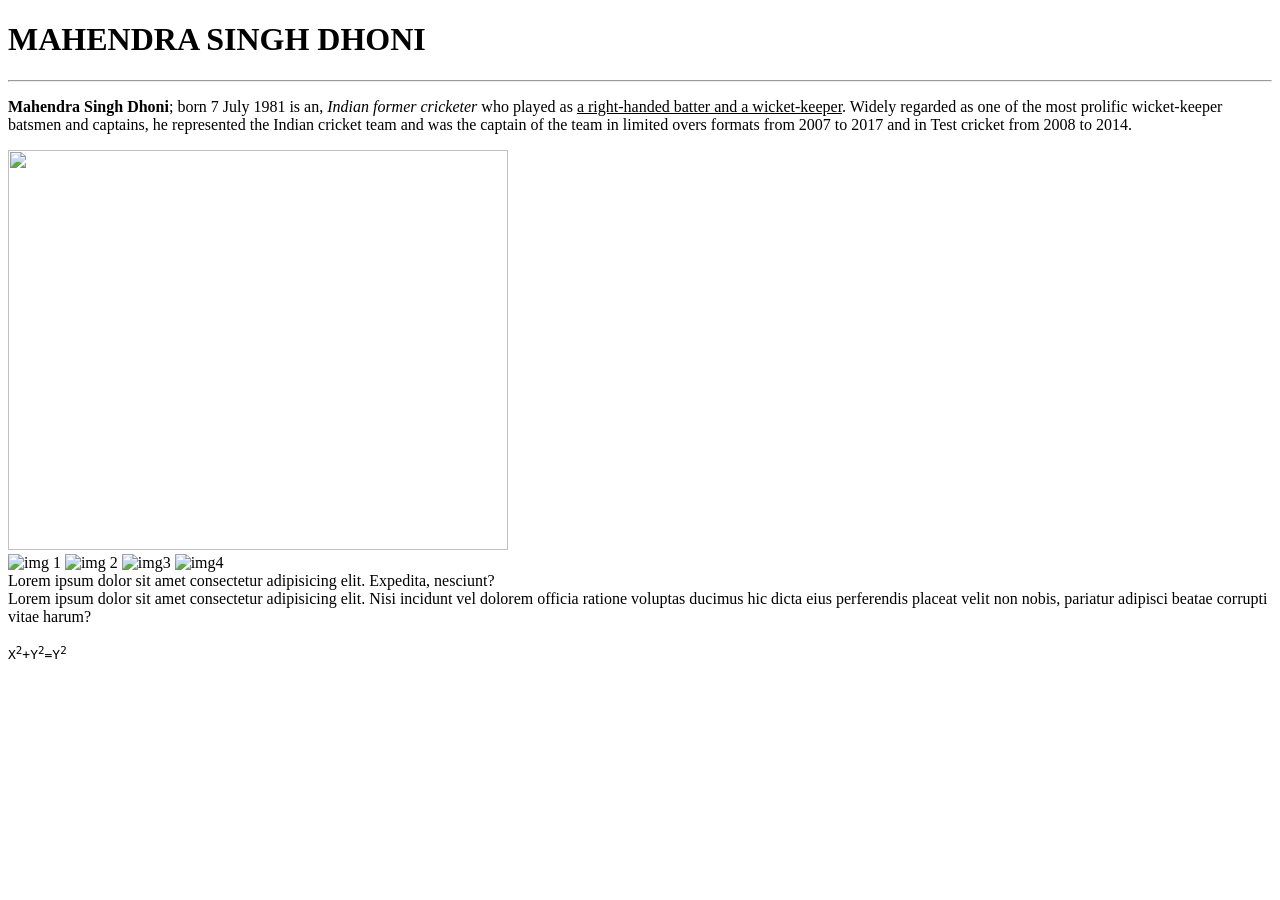
==== html-css-bootstrap/tributeToMSD/index.html @ 9747661c "tribute page" ====
<!DOCTYPE html>
<html lang="en">
<head>
    <meta charset="UTF-8">
    <meta name="viewport" content="width=device-width, initial-scale=1.0">
    <title>CRICKETER => MS Dhoni</title>
</head>
<body>
    <h1><span title="MSD">MAHENDRA SINGH DHONI</span></h1>
    <hr>
    <p title="This is information"><b>Mahendra Singh Dhoni</b>; born 7 July 1981 is an, <i>Indian former cricketer </i>who played as <u>a right-handed batter and a wicket-keeper</u>. Widely regarded as one of the most prolific wicket-keeper batsmen and captains, he represented the Indian cricket team and was the captain of the team in limited overs formats from 2007 to 2017 and in Test cricket from 2008 to 2014.</p>
    <img src="./assets/header.jpeg" width="500" height="400">
    <div>
        <img src="https://encrypted-tbn0.gstatic.com/images?q=tbn:ANd9GcSq7fDOdyDjD2kPpVShiPC8zK4GmoA6z9E9lDwfUMar4A&s=10" 
        alt="img 1"
        width="300"
        height="300"
        >
        <img src=" https://encrypted-tbn0.gstatic.com/images?q=tbn:ANd9GcTpmd7hrctGQSBlBLxvsTBL8953v840OOOlyPbvUJ5Jqg&s=10" alt="img 2"
        width="300"
        height="300"
        >
        <img src="https://encrypted-tbn0.gstatic.com/images?q=tbn:ANd9GcSCa__z93X76YI905lxeqBHlWZY_aeuPjjyCplU9pKDTX6QW6nvJ9OTqlQ&s=10" alt="img3"
     width="300"
        height="300"
        >
        <img src="https://tse2.mm.bing.net/th?id=OIF.WF%2b3BukKjszxC7wfBWhkDg&r=0&pid=Api&h=220&P=0" alt="img4"
        width="300"
        height="300"
        >
    </div>
    <section>
        Lorem ipsum dolor sit amet consectetur adipisicing elit. Expedita, nesciunt?
    </section>
    <article>
        Lorem ipsum dolor sit amet consectetur adipisicing elit. Nisi incidunt vel dolorem officia ratione voluptas ducimus hic dicta eius perferendis placeat velit non nobis, pariatur adipisci beatae corrupti vitae harum?
    </article>
    <br>
    <code>X<sup>2</sup>+Y<sup>2</sup>=Y<sup>2</sup></code>
</body>
</html>
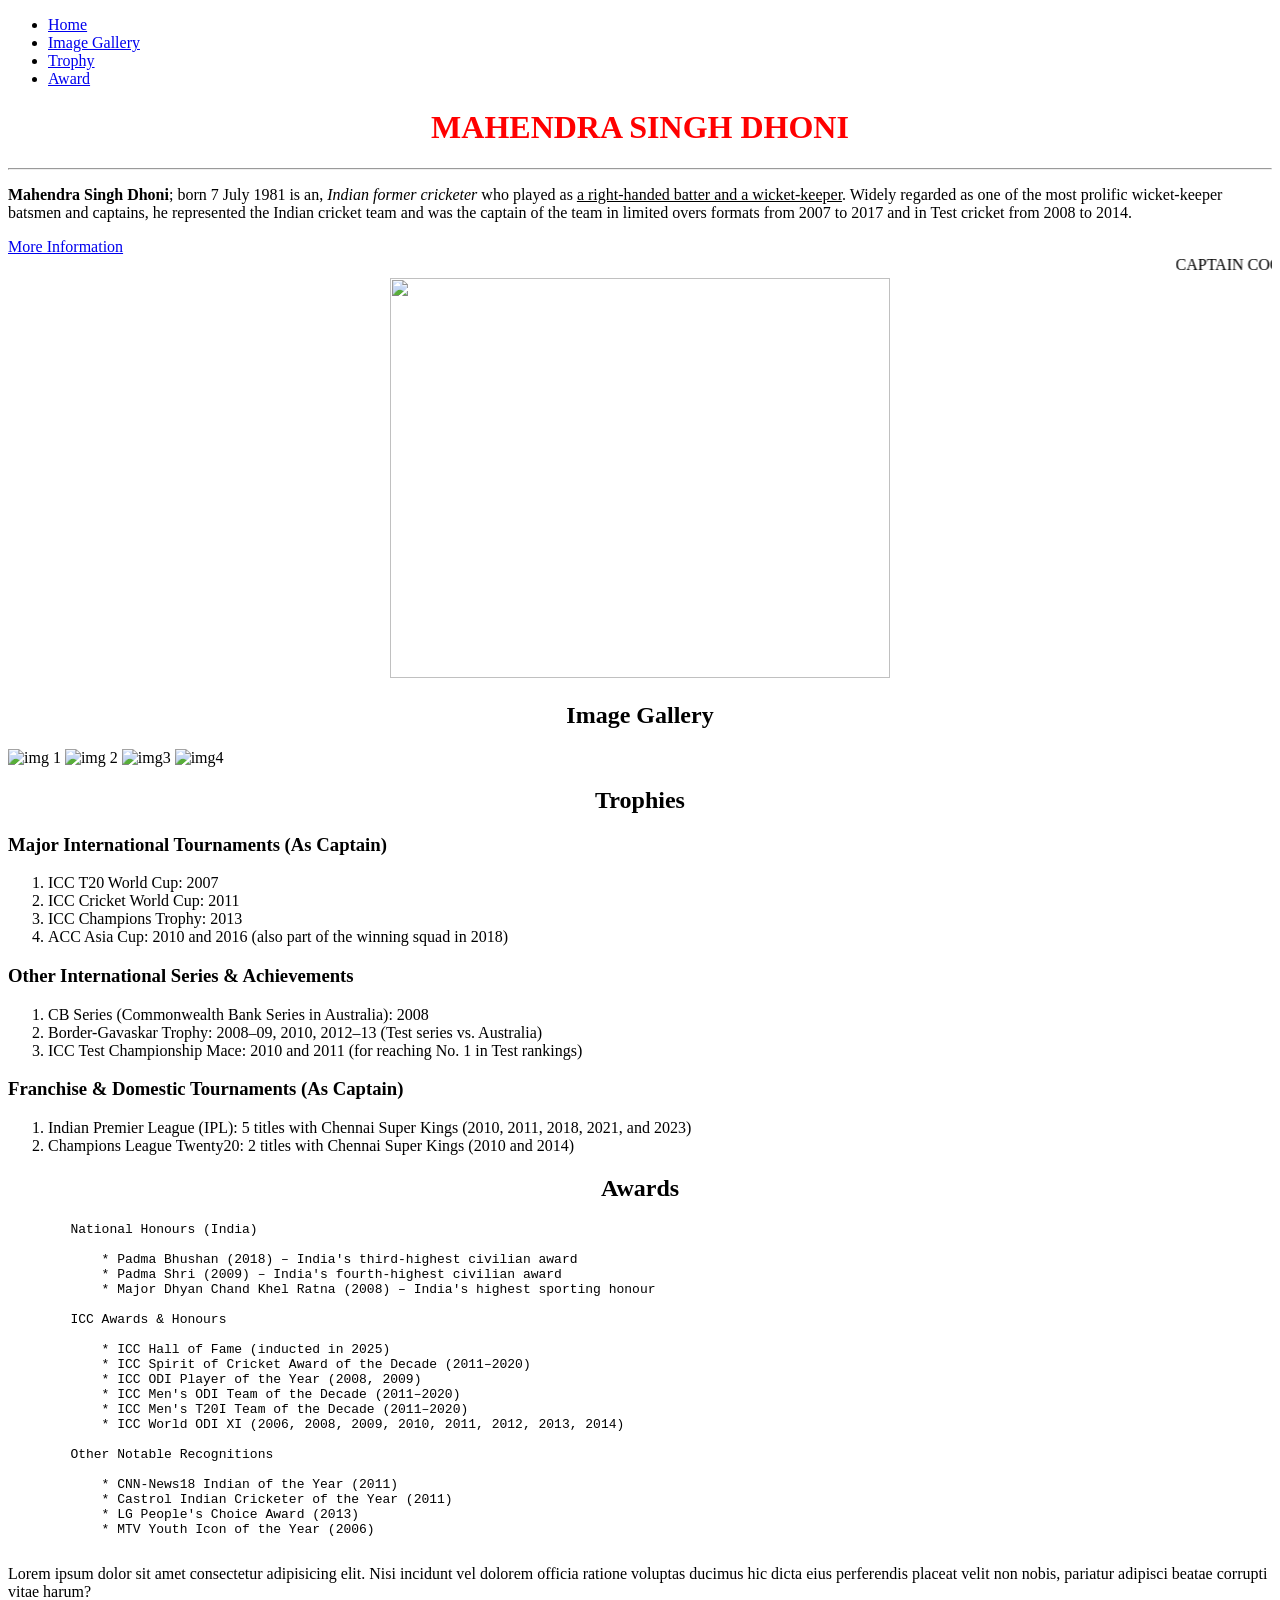
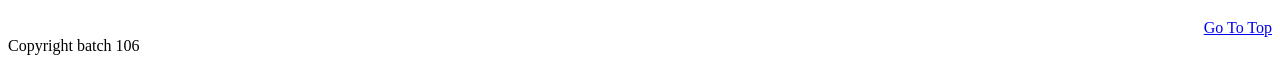
==== commit 9bba6209: "anchor, lists" ====
--- a/html-css-bootstrap/tributeToMSD/index.html
+++ b/html-css-bootstrap/tributeToMSD/index.html
@@ -6,11 +6,32 @@
     <title>CRICKETER => MS Dhoni</title>
 </head>
 <body>
-    <h1><span title="MSD">MAHENDRA SINGH DHONI</span></h1>
+    <nav>
+        <ul>
+            <li><a href="#home">Home</a></li>
+            <li><a href="#imgGal">Image Gallery</a></li>
+            <li><a href="#trophy">Trophy</a></li>
+            <li><a href="#award">Award</a></li>
+        </ul>
+    </nav>
+    <header id="home">
+    <h1 align="center"><font color="red"><span title="MSD">MAHENDRA SINGH DHONI</span></font></h1>
     <hr>
     <p title="This is information"><b>Mahendra Singh Dhoni</b>; born 7 July 1981 is an, <i>Indian former cricketer </i>who played as <u>a right-handed batter and a wicket-keeper</u>. Widely regarded as one of the most prolific wicket-keeper batsmen and captains, he represented the Indian cricket team and was the captain of the team in limited overs formats from 2007 to 2017 and in Test cricket from 2008 to 2014.</p>
+        <div>
+            <a href="https://en.wikipedia.org/wiki/MS_Dhoni">More Information</a>
+        </div>
+
+    </header>
+    <marquee behavior="" direction="">CAPTAIN COOL</marquee>
+    <section>
+        <div align="center">
     <img src="./assets/header.jpeg" width="500" height="400">
+    </div>
+    </section>
+    <section id="imgGal">
     <div>
+        <h1 align="center">Image Gallery</h1>
         <img src="https://encrypted-tbn0.gstatic.com/images?q=tbn:ANd9GcSq7fDOdyDjD2kPpVShiPC8zK4GmoA6z9E9lDwfUMar4A&s=10" 
         alt="img 1"
         width="300"
@@ -29,13 +50,68 @@
         height="300"
         >
     </div>
-    <section>
-        Lorem ipsum dolor sit amet consectetur adipisicing elit. Expedita, nesciunt?
     </section>
+    <section id="trophy">
+        <h1 align="center">Trophies</h1>
+        <h3>Major International Tournaments (As Captain)</h3>
+<ol>
+ <li>ICC T20 World Cup: 2007</li>
+ <li>ICC Cricket World Cup: 2011</li>
+ <li>ICC Champions Trophy: 2013</li>
+ <li>ACC Asia Cup: 2010 and 2016 (also part of the winning squad in 2018)</li>
+</ol>
+
+<h3>Other International Series & Achievements</h3>
+
+<ol>
+<li>CB Series (Commonwealth Bank Series in Australia): 2008</li>
+<li>Border-Gavaskar Trophy: 2008–09, 2010, 2012–13 (Test series vs. Australia)</li>
+<li>ICC Test Championship Mace: 2010 and 2011 (for reaching No. 1 in Test rankings)</li>
+</ol>
+
+<h3>Franchise & Domestic Tournaments (As Captain)</h3>
+
+<ol>
+<li>Indian Premier League (IPL): 5 titles with Chennai Super Kings (2010, 2011, 2018, 2021, and 2023)</li>
+<li>Champions League Twenty20: 2 titles with Chennai Super Kings (2010 and 2014)</li>
+</ol>
+</section>
+<section id="award">
+    <h1 align="center">Awards</h1>
+    <pre>
+        National Honours (India)
+
+            * Padma Bhushan (2018) – India's third-highest civilian award
+            * Padma Shri (2009) – India's fourth-highest civilian award
+            * Major Dhyan Chand Khel Ratna (2008) – India's highest sporting honour
+
+        ICC Awards & Honours
+
+            * ICC Hall of Fame (inducted in 2025)
+            * ICC Spirit of Cricket Award of the Decade (2011–2020)
+            * ICC ODI Player of the Year (2008, 2009)
+            * ICC Men's ODI Team of the Decade (2011–2020)
+            * ICC Men's T20I Team of the Decade (2011–2020)
+            * ICC World ODI XI (2006, 2008, 2009, 2010, 2011, 2012, 2013, 2014)
+
+        Other Notable Recognitions
+
+            * CNN-News18 Indian of the Year (2011)
+            * Castrol Indian Cricketer of the Year (2011)
+            * LG People's Choice Award (2013)
+            * MTV Youth Icon of the Year (2006)
+    </pre>
+</section>
     <article>
         Lorem ipsum dolor sit amet consectetur adipisicing elit. Nisi incidunt vel dolorem officia ratione voluptas ducimus hic dicta eius perferendis placeat velit non nobis, pariatur adipisci beatae corrupti vitae harum?
     </article>
     <br>
-    <code>X<sup>2</sup>+Y<sup>2</sup>=Y<sup>2</sup></code>
+
+<div align="right">
+    <a href="#home">Go To Top</a>
+</div>
+    <footer>
+        Copyright batch 106
+    </footer>
 </body>
 </html>
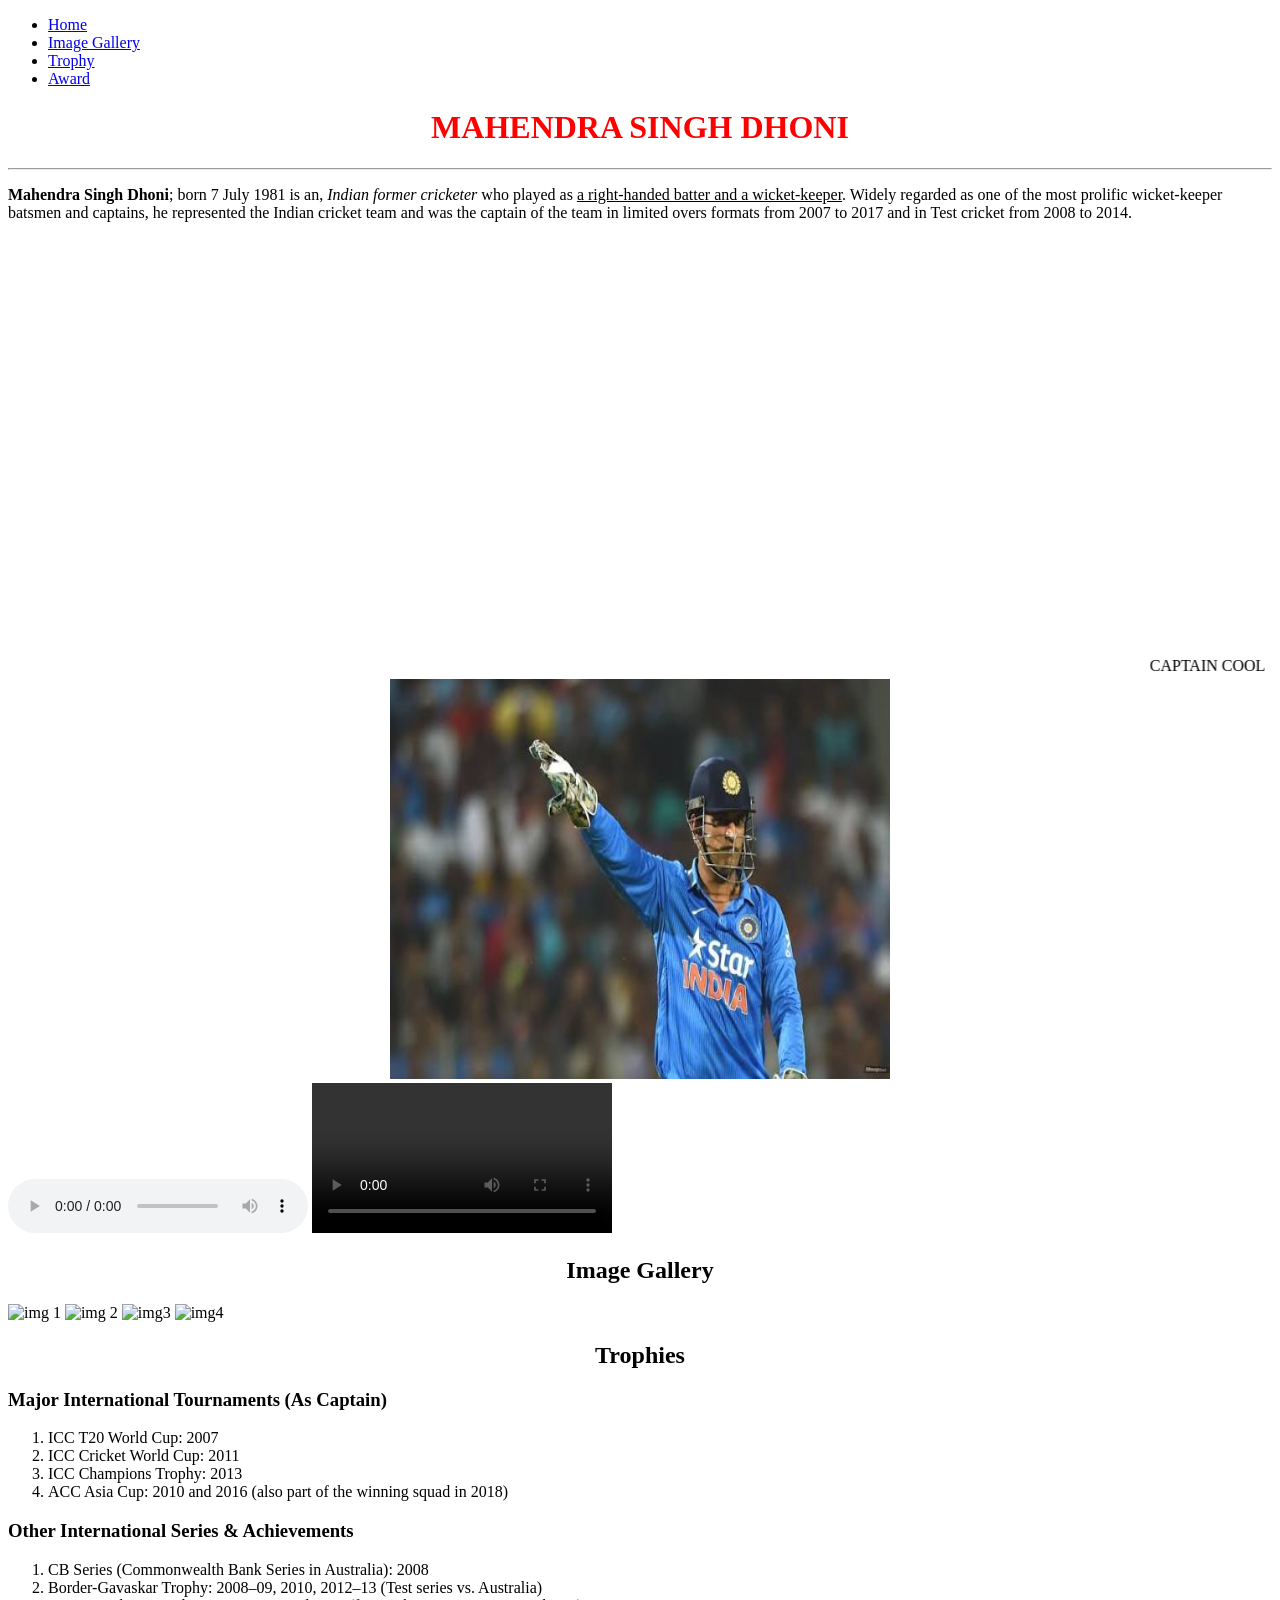
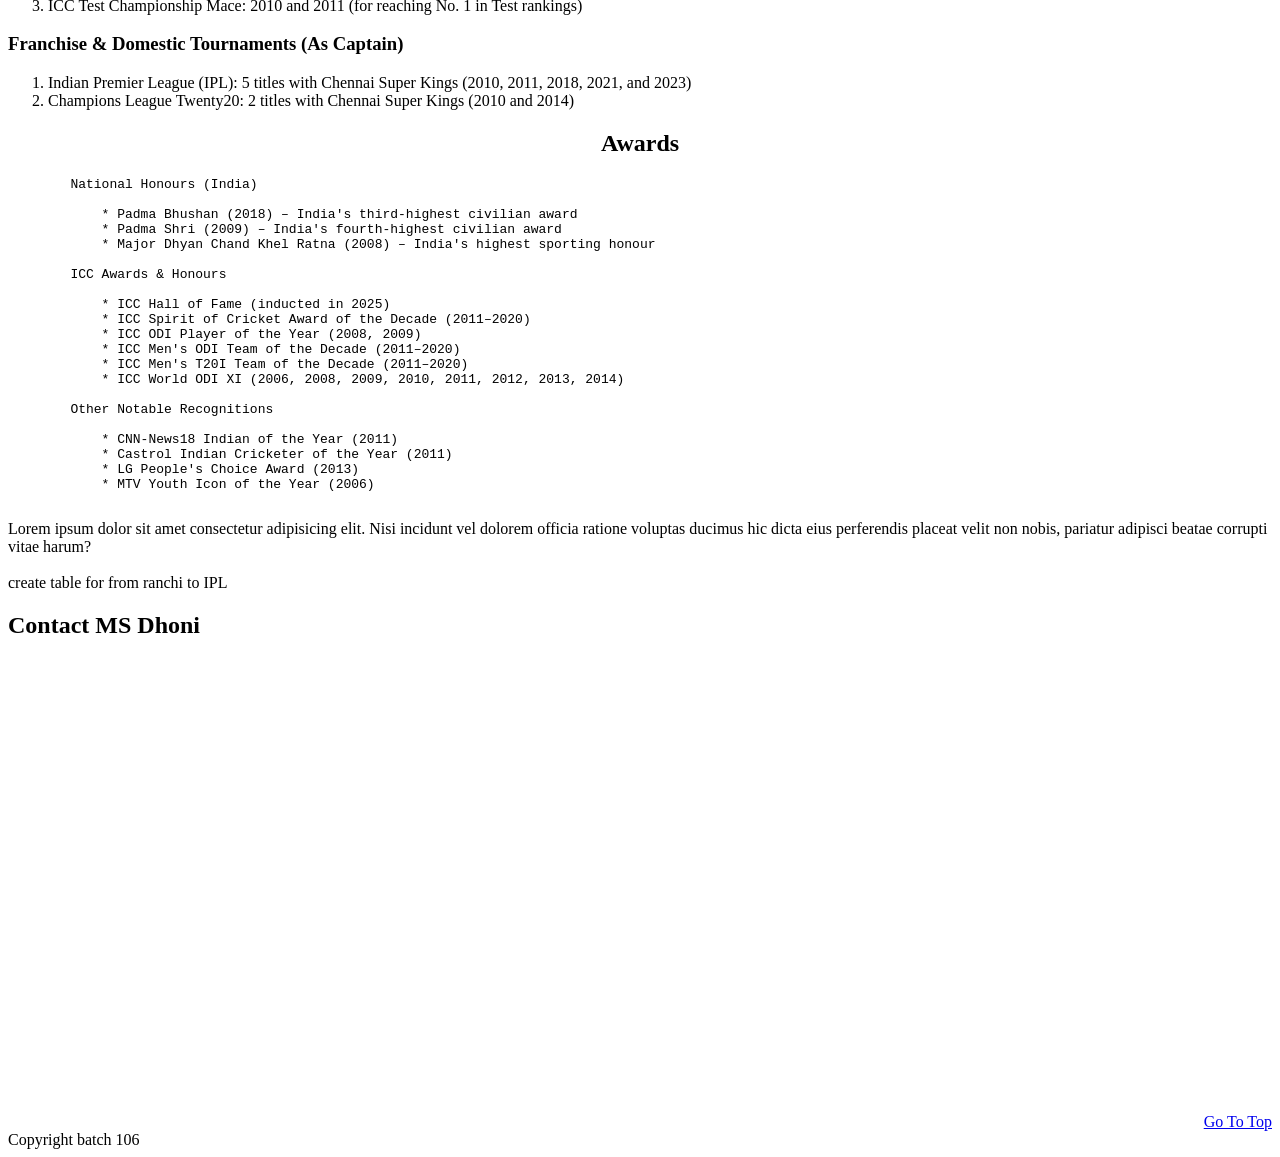
==== commit 7cc36c05: "portfolio" ====
--- a/html-css-bootstrap/tributeToMSD/index.html
+++ b/html-css-bootstrap/tributeToMSD/index.html
@@ -18,8 +18,11 @@
     <h1 align="center"><font color="red"><span title="MSD">MAHENDRA SINGH DHONI</span></font></h1>
     <hr>
     <p title="This is information"><b>Mahendra Singh Dhoni</b>; born 7 July 1981 is an, <i>Indian former cricketer </i>who played as <u>a right-handed batter and a wicket-keeper</u>. Widely regarded as one of the most prolific wicket-keeper batsmen and captains, he represented the Indian cricket team and was the captain of the team in limited overs formats from 2007 to 2017 and in Test cricket from 2008 to 2014.</p>
-        <div>
-            <a href="https://en.wikipedia.org/wiki/MS_Dhoni">More Information</a>
+        <div align="center">
+            <iframe width="760" height="415" 
+            src="https://www.youtube.com/embed/Mh0oRdj6ocM?si=9rgRX0D_vvRELpko" 
+            title="YouTube video player" frameborder="0" allow="accelerometer; autoplay; clipboard-write; encrypted-media; gyroscope; picture-in-picture; web-share" 
+            referrerpolicy="strict-origin-when-cross-origin" allowfullscreen></iframe>
         </div>
 
     </header>
@@ -30,6 +33,17 @@
     </div>
     </section>
     <section id="imgGal">
+
+    <audio controls>
+        <source src="" type="audio/">
+        Your Browser does not not support
+    </audio>
+
+    <video controls width="" height="">
+        <source src="" type="video/">
+        Your Browser does not not support
+    </video>
+
     <div>
         <h1 align="center">Image Gallery</h1>
         <img src="https://encrypted-tbn0.gstatic.com/images?q=tbn:ANd9GcSq7fDOdyDjD2kPpVShiPC8zK4GmoA6z9E9lDwfUMar4A&s=10" 
@@ -106,7 +120,17 @@
         Lorem ipsum dolor sit amet consectetur adipisicing elit. Nisi incidunt vel dolorem officia ratione voluptas ducimus hic dicta eius perferendis placeat velit non nobis, pariatur adipisci beatae corrupti vitae harum?
     </article>
     <br>
-
+create table for 
+from ranchi to IPL 
+<section>
+    <h2>Contact MS Dhoni </h2>
+    <div>
+        <iframe src="https://www.google.com/maps/embed?pb=!1m18!1m12!1m3!1d3792.511535570178!2d73.3752343752451!3d18.094153882060155!2m3!1f0!2f0!3f0!3m2!1i1024!2i768!4f13.1!3m3!1m2!1s0x3be82b8fd0e75791%3A0x5d8931487761da3f!2sM%20S%20Dhoni%20villa!5e0!3m2!1sen!2sin!4v1795166287948!5m2!1sen!2sin" 
+        width="600" height="450" style="border:0;" allowfullscreen="" 
+        loading="lazy" 
+        referrerpolicy="strict-origin-when-cross-origin"></iframe>
+    </div>
+</section>
 <div align="right">
     <a href="#home">Go To Top</a>
 </div>
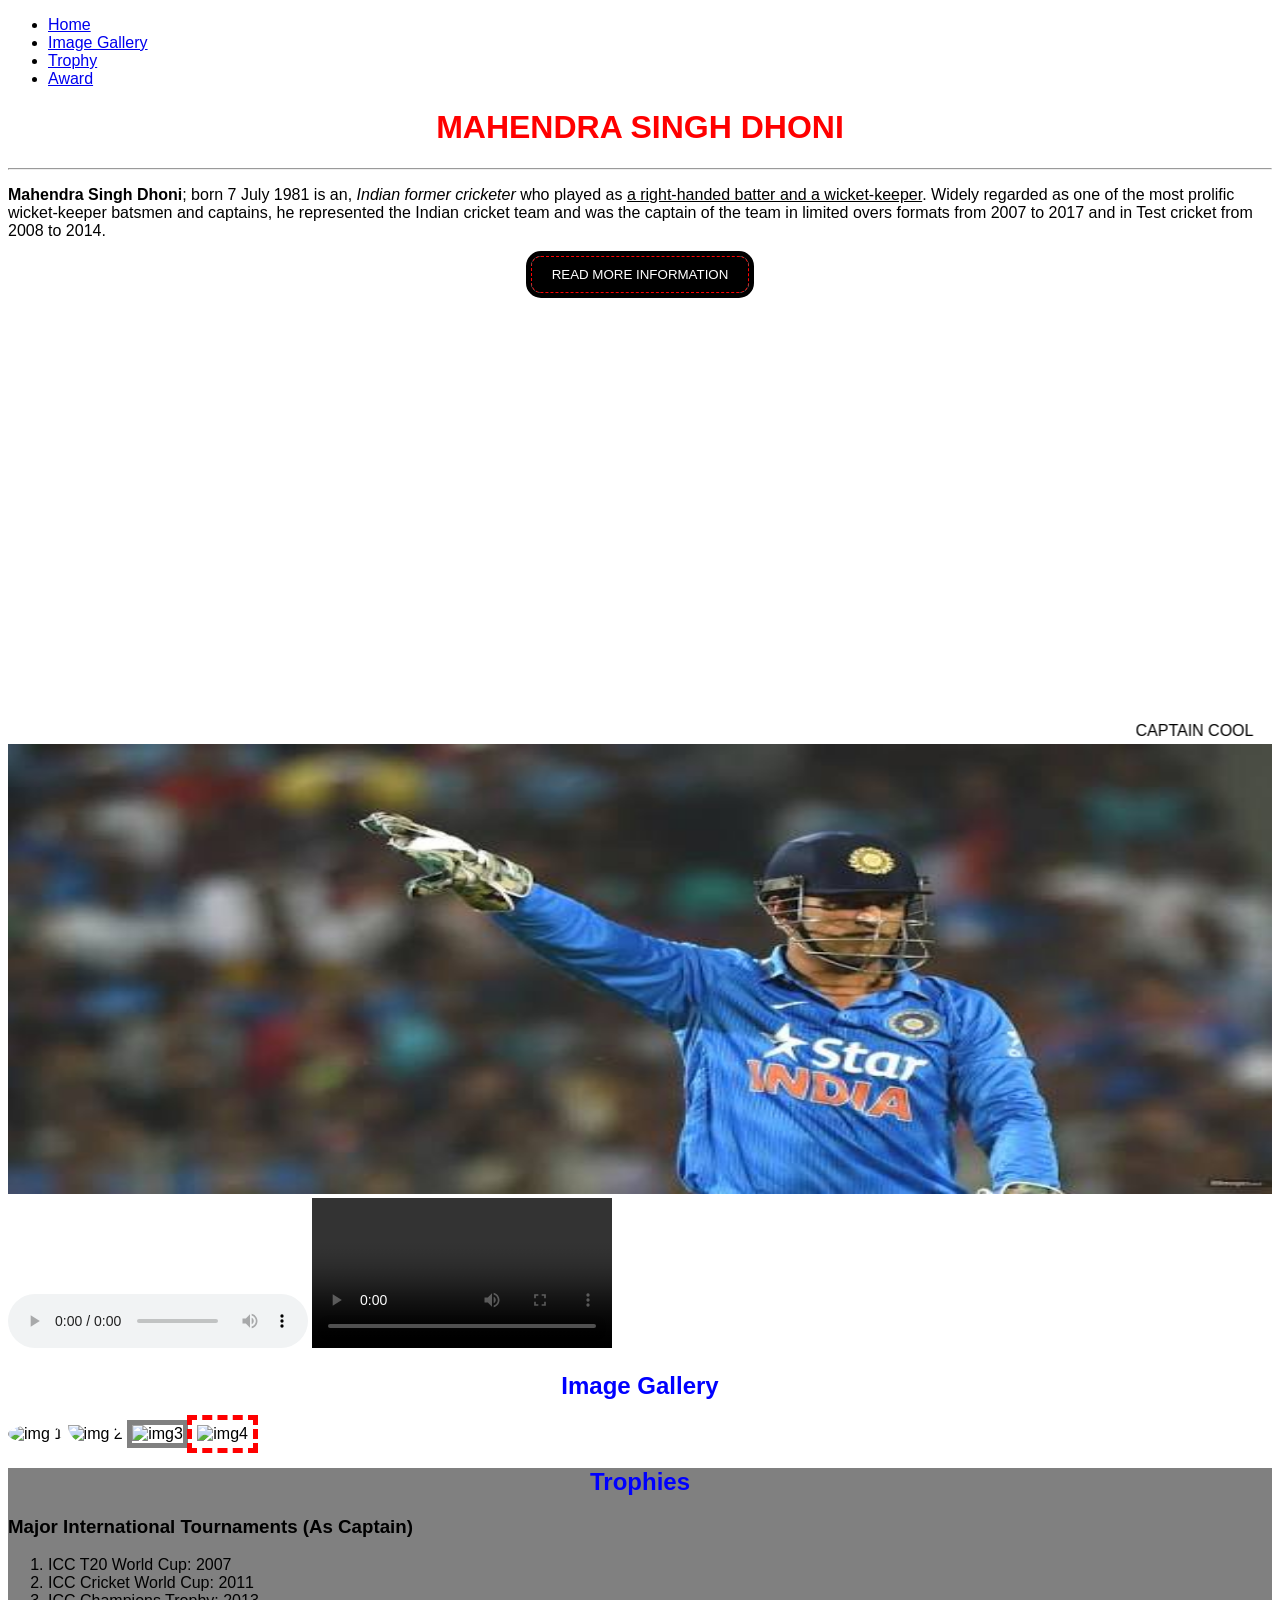
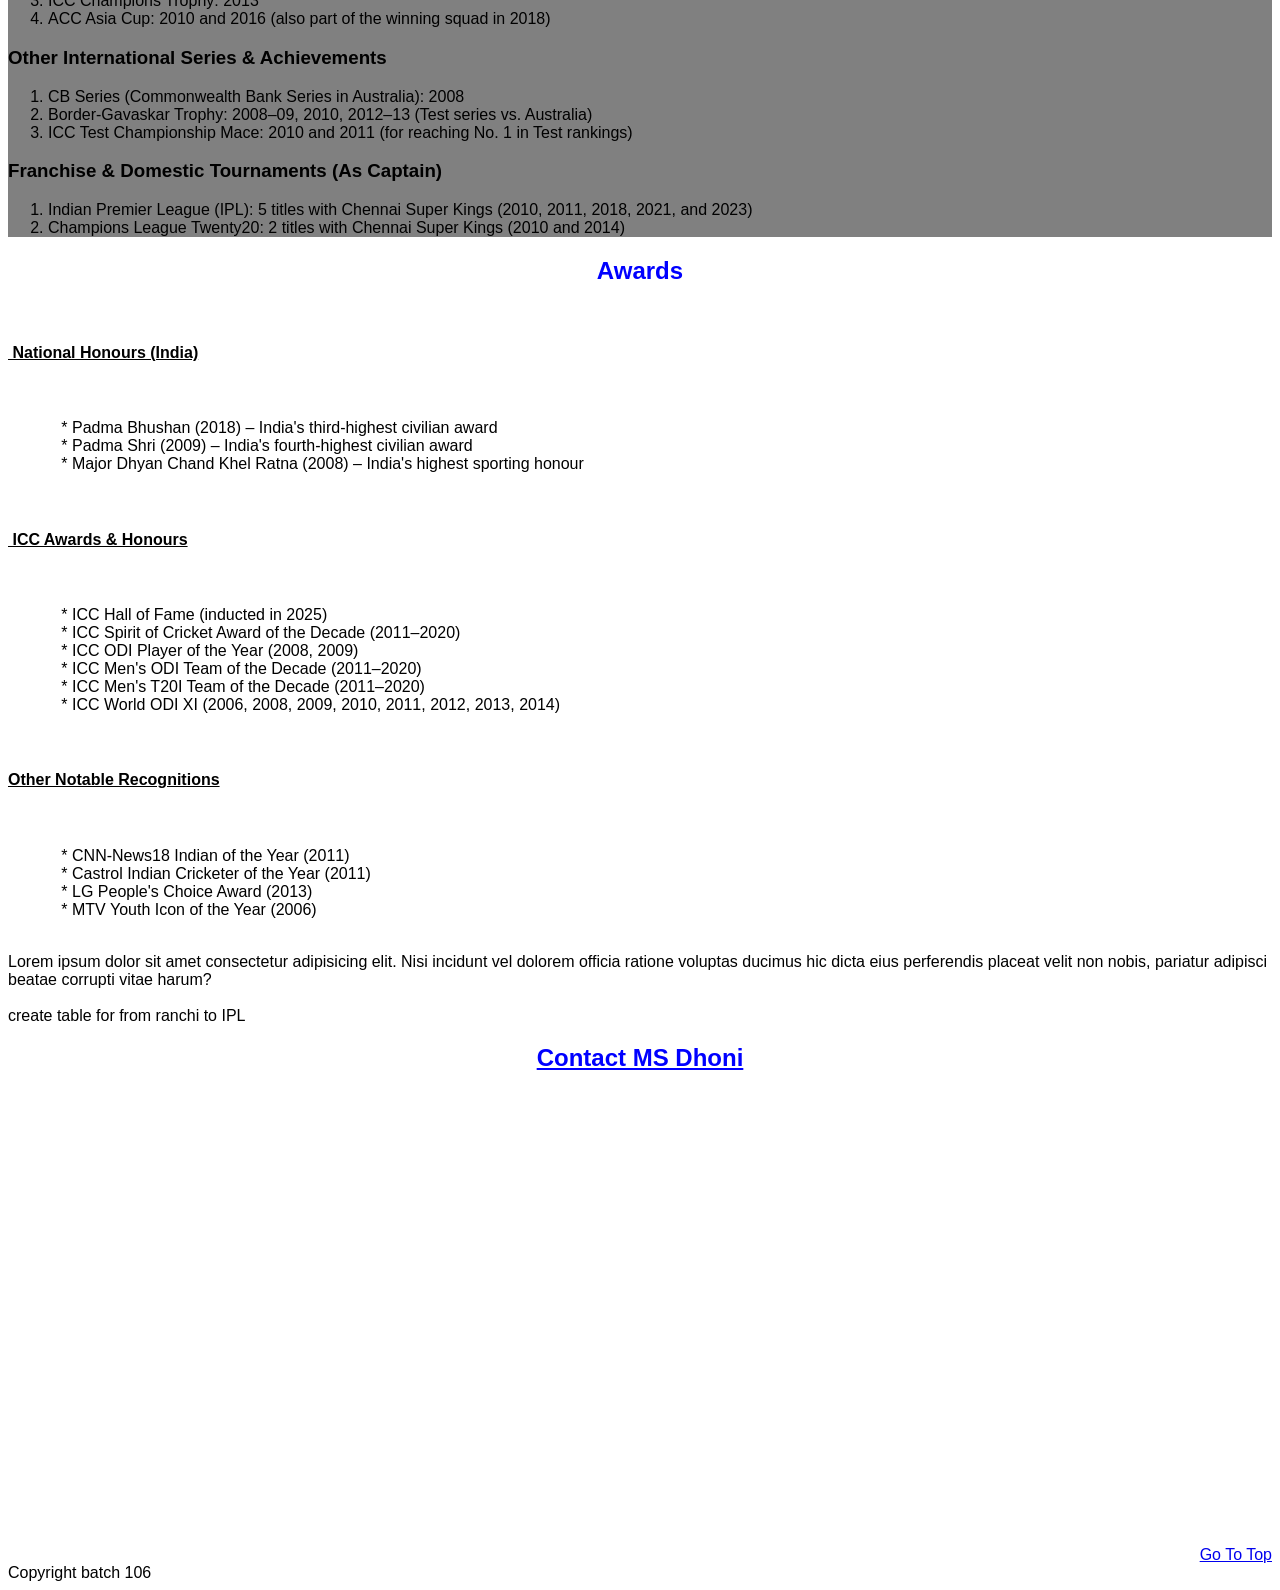
==== commit aa0ae0b0: "css - I" ====
--- a/html-css-bootstrap/tributeToMSD/index.html
+++ b/html-css-bootstrap/tributeToMSD/index.html
@@ -4,6 +4,72 @@
     <meta charset="UTF-8">
     <meta name="viewport" content="width=device-width, initial-scale=1.0">
     <title>CRICKETER => MS Dhoni</title>
+    <style>
+        *{
+            font-family:'Gill Sans', 'Gill Sans MT', Calibri, 'Trebuchet MS', sans-serif
+            
+        }
+        h1{
+            text-align: center;
+            color: blue;
+        }
+        .underlineHeading{
+            text-decoration: underline;
+        }
+        .headingFont27{
+            font-size: 27px;
+        }
+        #trophy{
+            background-color: gray;
+        }
+        .btn{
+            background-color: #000000;
+            /* opacity: 0.4; */
+            border: 1px dashed red;
+            color: white;
+            padding: 10px 20px;
+            border-radius: 10px;
+            outline: 5px solid #000;
+        }
+        .btn:hover{
+            background-color: white;
+            color: #000;
+            outline: 5px solid #ffffff;
+
+        }
+        .headerImage img{
+            width: 100%;
+            height: 450px;
+        }
+        .imageOne{
+            width: 300px;
+            height: 300px;
+            border-radius: 50%;
+
+        }
+        .imageTwo{
+            width: 300px;
+            height: 200px;
+            border-radius: 0px 40px 0 40px;
+        }
+        .imageTwo:hover{
+            border-radius: 40px 0 40px 0;
+        }
+        .imageThree{
+            width: 200px;
+            height: 300px;
+            border: 5px solid gray;
+        }
+        .imageThree:hover{
+            border-radius: 10px;
+        }
+        .imageFour{
+            width: 500px;
+            height: 250px;
+            border: 5px solid transparent;
+            outline: 5px dashed red;
+        }
+    </style>
 </head>
 <body>
     <nav>
@@ -15,10 +81,11 @@
         </ul>
     </nav>
     <header id="home">
-    <h1 align="center"><font color="red"><span title="MSD">MAHENDRA SINGH DHONI</span></font></h1>
+    <h1 style="color:red;text-align: center;"><span title="MSD">MAHENDRA SINGH DHONI</span></h1>
     <hr>
     <p title="This is information"><b>Mahendra Singh Dhoni</b>; born 7 July 1981 is an, <i>Indian former cricketer </i>who played as <u>a right-handed batter and a wicket-keeper</u>. Widely regarded as one of the most prolific wicket-keeper batsmen and captains, he represented the Indian cricket team and was the captain of the team in limited overs formats from 2007 to 2017 and in Test cricket from 2008 to 2014.</p>
-        <div align="center">
+   <div style="text-align: center;margin-bottom: 10px;"> <button class="btn">READ MORE INFORMATION</button>  </div> 
+    <div align="center">
             <iframe width="760" height="415" 
             src="https://www.youtube.com/embed/Mh0oRdj6ocM?si=9rgRX0D_vvRELpko" 
             title="YouTube video player" frameborder="0" allow="accelerometer; autoplay; clipboard-write; encrypted-media; gyroscope; picture-in-picture; web-share" 
@@ -28,9 +95,9 @@
     </header>
     <marquee behavior="" direction="">CAPTAIN COOL</marquee>
     <section>
-        <div align="center">
-    <img src="./assets/header.jpeg" width="500" height="400">
-    </div>
+        <div class="headerImage">
+            <img src="./assets/header.jpeg" >
+        </div>
     </section>
     <section id="imgGal">
 
@@ -45,28 +112,26 @@
     </video>
 
     <div>
-        <h1 align="center">Image Gallery</h1>
+        <h1 >Image Gallery</h1>
         <img src="https://encrypted-tbn0.gstatic.com/images?q=tbn:ANd9GcSq7fDOdyDjD2kPpVShiPC8zK4GmoA6z9E9lDwfUMar4A&s=10" 
         alt="img 1"
-        width="300"
-        height="300"
+        class="imageOne"
         >
         <img src=" https://encrypted-tbn0.gstatic.com/images?q=tbn:ANd9GcTpmd7hrctGQSBlBLxvsTBL8953v840OOOlyPbvUJ5Jqg&s=10" alt="img 2"
-        width="300"
-        height="300"
+        class="imageTwo"
         >
         <img src="https://encrypted-tbn0.gstatic.com/images?q=tbn:ANd9GcSCa__z93X76YI905lxeqBHlWZY_aeuPjjyCplU9pKDTX6QW6nvJ9OTqlQ&s=10" alt="img3"
-     width="300"
-        height="300"
+             class="imageThree"
+
         >
         <img src="https://tse2.mm.bing.net/th?id=OIF.WF%2b3BukKjszxC7wfBWhkDg&r=0&pid=Api&h=220&P=0" alt="img4"
-        width="300"
-        height="300"
+               class="imageFour"
+
         >
     </div>
     </section>
     <section id="trophy">
-        <h1 align="center">Trophies</h1>
+        <h1>Trophies</h1>
         <h3>Major International Tournaments (As Captain)</h3>
 <ol>
  <li>ICC T20 World Cup: 2007</li>
@@ -91,15 +156,15 @@
 </ol>
 </section>
 <section id="award">
-    <h1 align="center">Awards</h1>
+    <h1>Awards</h1>
     <pre>
-        National Honours (India)
+       <h4 class="underlineHeading headingFont37"> National Honours (India)</h4>
 
             * Padma Bhushan (2018) – India's third-highest civilian award
             * Padma Shri (2009) – India's fourth-highest civilian award
             * Major Dhyan Chand Khel Ratna (2008) – India's highest sporting honour
 
-        ICC Awards & Honours
+       <h4 class="underlineHeading"> ICC Awards & Honours</h4>
 
             * ICC Hall of Fame (inducted in 2025)
             * ICC Spirit of Cricket Award of the Decade (2011–2020)
@@ -108,7 +173,7 @@
             * ICC Men's T20I Team of the Decade (2011–2020)
             * ICC World ODI XI (2006, 2008, 2009, 2010, 2011, 2012, 2013, 2014)
 
-        Other Notable Recognitions
+        <h4 class="underlineHeading">Other Notable Recognitions</h4>
 
             * CNN-News18 Indian of the Year (2011)
             * Castrol Indian Cricketer of the Year (2011)
@@ -123,7 +188,7 @@
 create table for 
 from ranchi to IPL 
 <section>
-    <h2>Contact MS Dhoni </h2>
+    <h1 class="underlineHeading">Contact MS Dhoni </h1>
     <div>
         <iframe src="https://www.google.com/maps/embed?pb=!1m18!1m12!1m3!1d3792.511535570178!2d73.3752343752451!3d18.094153882060155!2m3!1f0!2f0!3f0!3m2!1i1024!2i768!4f13.1!3m3!1m2!1s0x3be82b8fd0e75791%3A0x5d8931487761da3f!2sM%20S%20Dhoni%20villa!5e0!3m2!1sen!2sin!4v1795166287948!5m2!1sen!2sin" 
         width="600" height="450" style="border:0;" allowfullscreen="" 
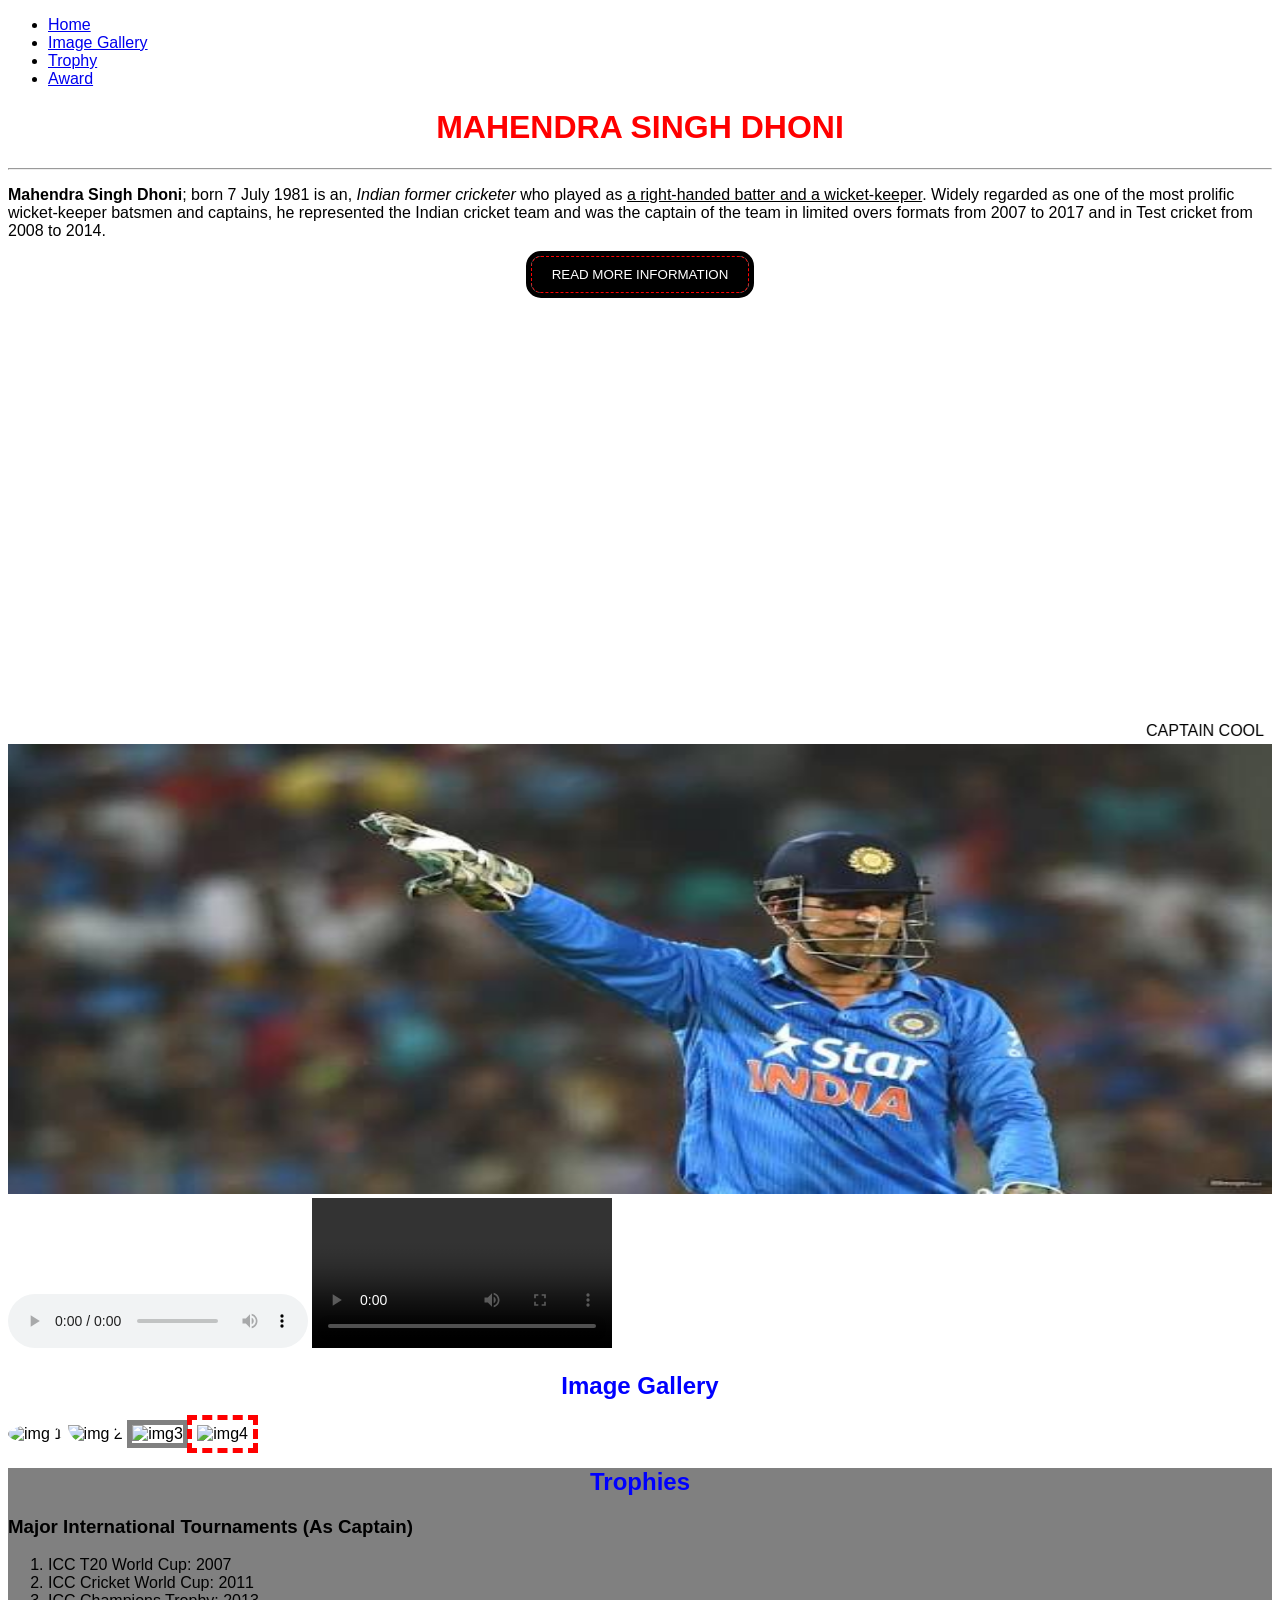
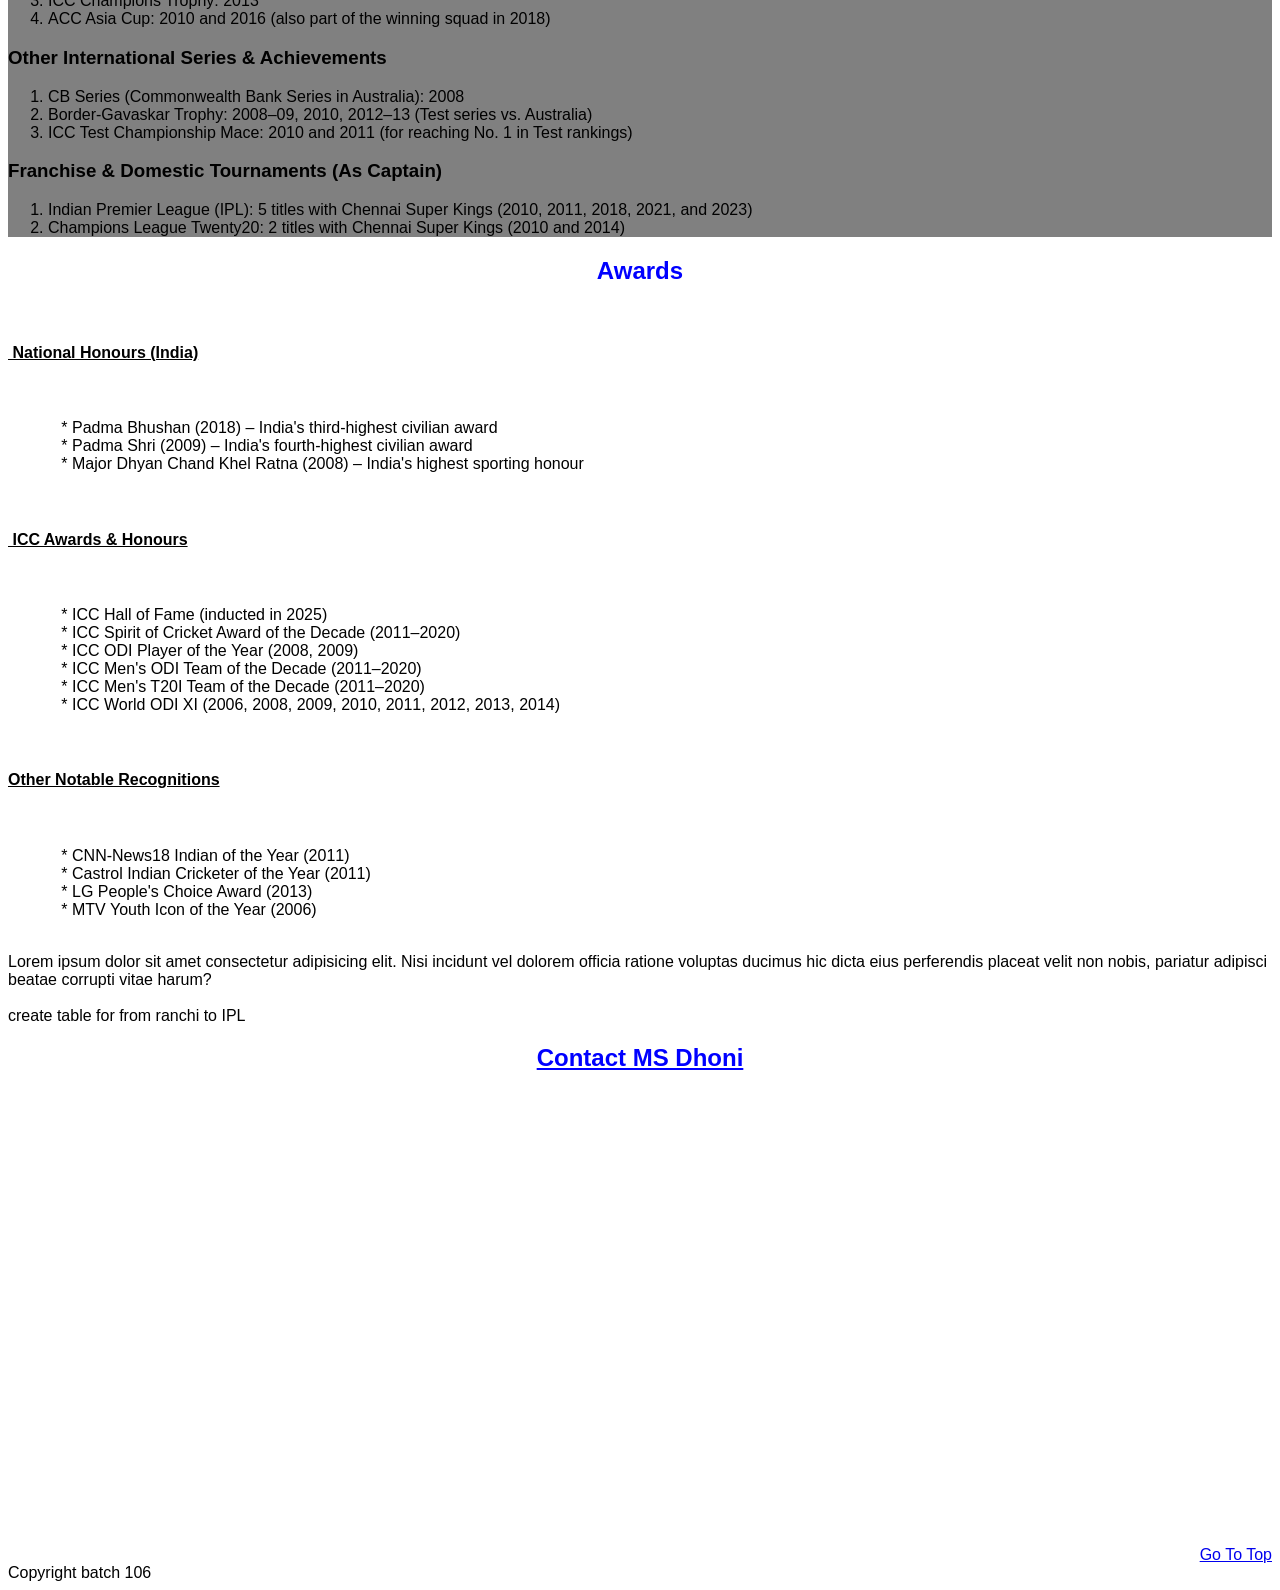
==== commit 7648fbcb: "css - II" ====
--- a/html-css-bootstrap/tributeToMSD/index.html
+++ b/html-css-bootstrap/tributeToMSD/index.html
@@ -67,7 +67,7 @@
             width: 500px;
             height: 250px;
             border: 5px solid transparent;
-            outline: 5px dashed red;
+            outline: 5px dashed oklch(62.793% 0.25768 29.223);
         }
     </style>
 </head>
